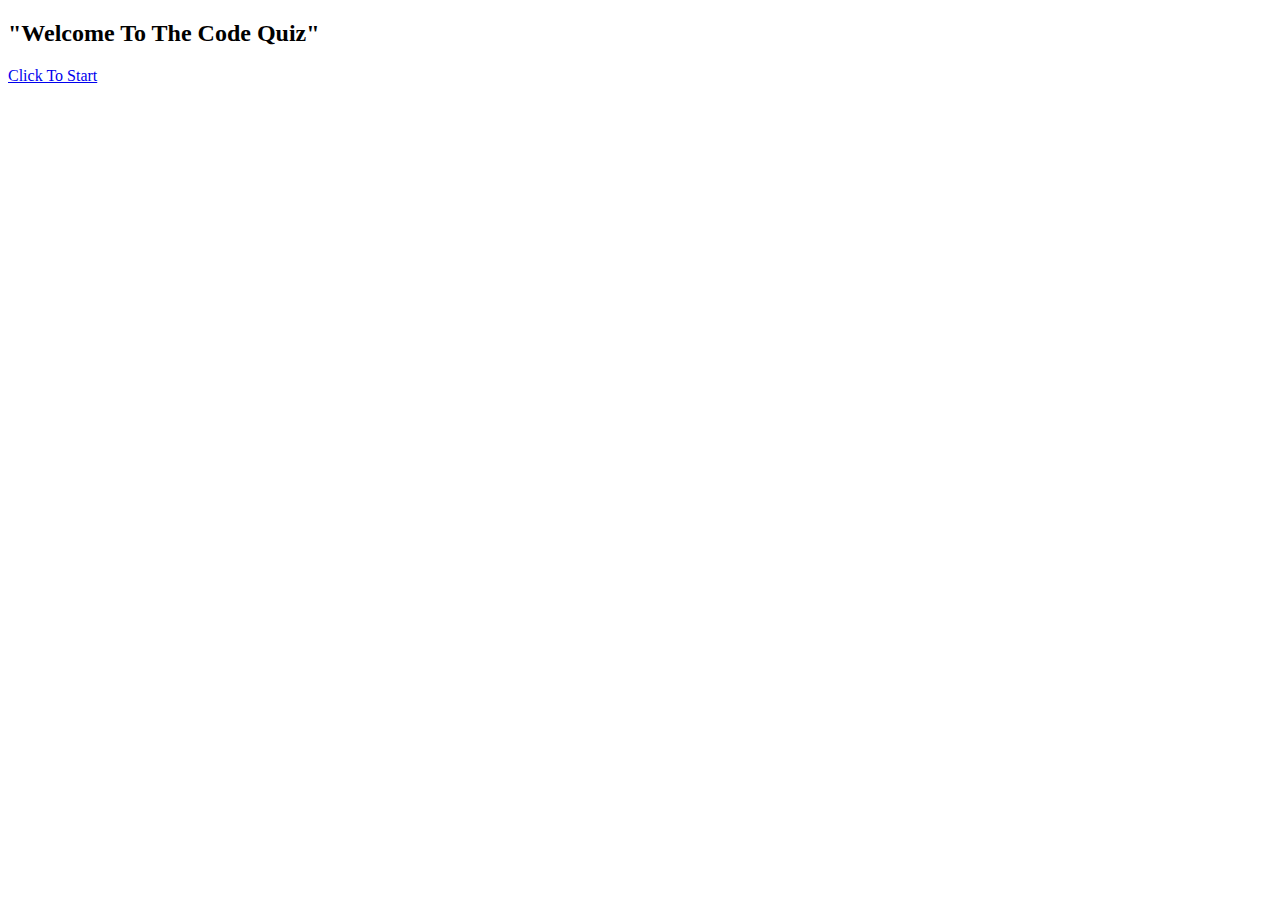
==== index.html @ 817ac59b "InitialCommit" ====
<!DOCTYPE html>
<html lang="en">
<head>
    <meta charset="UTF-8">
    <meta http-equiv="X-UA-Compatible" content="IE=edge">
    <meta name="viewport" content="width=device-width, initial-scale=1.0">
    <title>Document</title>
</head>
<body>
    <h2>"Welcome To The Code Quiz"</h2>
    <a href="Quiz.html">Click To Start</a>
</body>
</html>
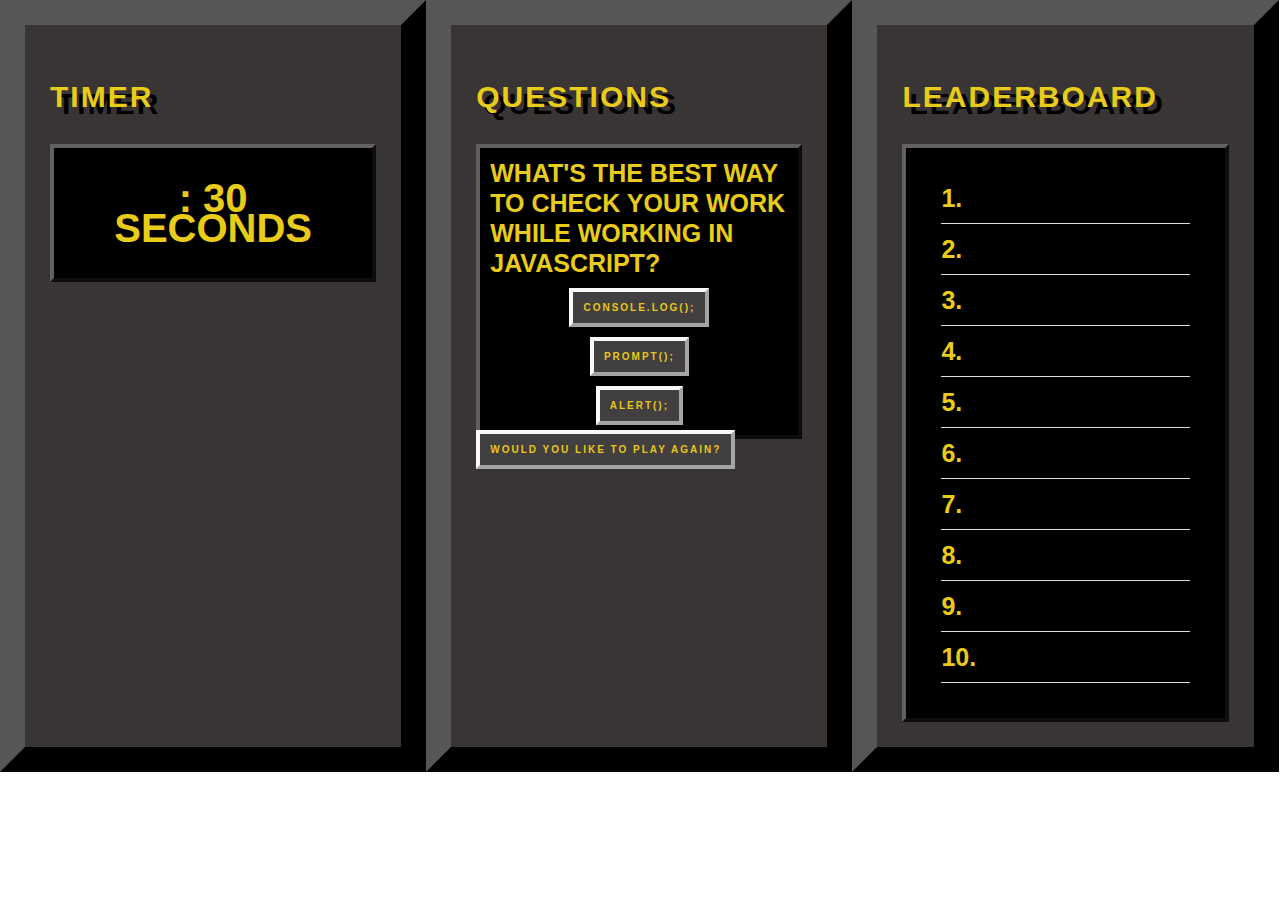
==== commit 29d5a5e6: "finalpushhtmlextadj" ====
--- a/index.html
+++ b/index.html
@@ -1,13 +1,141 @@
 <!DOCTYPE html>
 <html lang="en">
-<head>
-    <meta charset="UTF-8">
-    <meta http-equiv="X-UA-Compatible" content="IE=edge">
-    <meta name="viewport" content="width=device-width, initial-scale=1.0">
-    <title>Document</title>
-</head>
-<body>
-    <h2>"Welcome To The Code Quiz"</h2>
-    <a href="Quiz.html">Click To Start</a>
-</body>
-</html>+  <head>
+    <meta charset="UTF-8" />
+    <meta http-equiv="X-UA-Compatible" content="IE=edge" />
+    <meta name="viewport" content="width=device-width, initial-scale=1.0" />
+    <link rel="stylesheet" type="text/css" href="stylesheet.css" />
+    <title>CODE QUIZ!</title>
+  </head>
+
+  <body>
+    <div id="content-main" class="full-page">
+      <section id="timer">
+        <h3>Timer</h3>
+        <div id="timer-box">
+          <p>: <span id="timer-countdown">30</span> Seconds</p>
+        </div>
+      </section>
+
+      <section id="questions">
+        <h3>Questions</h3>
+
+        <div id="question-one"  class="individual-questions q0">
+        
+          <p>
+            What's the best way to check your work while working in JavaScript?
+          </p>
+          <button class="answer correct-answer">console.log();</button>
+          <button class="answer">prompt();</button>
+          <button class="answer">alert();</button>
+        </div>
+
+        <div id="question-two" id="q1" class="individual-questions hide q1">
+          <p>Inside which HTML element do we put the JavaScript?</p>
+          <button class="answer">A boolean</button>
+          <button class="answer correct-answer">A String</button>
+          <button class="answer">All of them</button>
+        </div>
+
+        <div id="question-three" id="q2" class="individual-questions hide q2">
+          <p>What does this: <span>!</span> logical operator do?</p>
+          <button class="answer">Put emphasis on a variable</button>
+          <button class="answer">Change something to false</button>
+          <button class="answer correct-answer">
+            Change something to false and vice versa
+          </button>
+        </div>
+
+        <div id="question-four" id="q3" class="individual-questions hide q3">
+          <p>Objects can only have a maximum of 10 values.</p>
+          <button class="answer">True</button>
+          <button class="answer correct-answer">False</button>
+        </div>
+
+        <div id="question-five" id="q4" class="individual-questions hide q4">
+          <p>What does <span>return;</span> do at the end of a function?</p>
+          <button class="answer">Returns you to the top of the page</button>
+          <button class="answer correct-answer">
+            Stops the execution of a function
+          </button>
+          <button class="answer">Returns to the beginning of a function</button>
+        </div>
+
+        <div id="question-six" id="q5" class="individual-questions hide q5">
+          <p>What does the <span>.pop();</span> method do to an array?</p>
+          <button last-question="true" class="answer correct-answer">
+            Remove the last string in an array
+          </button>
+          <button last-question="true" class="answer">
+            "Pop" another string into the array
+          </button>
+          <button last-question="true" class="answer">
+            Nothing, this doesn't apply to an array
+          </button>
+        </div>
+
+
+        <a href="Quiz.html" id="play-again">Would You Like To Play again?</a>
+      </section>
+
+      <section id="leaderboard">
+        <h3>Leaderboard</h3>
+        <div>
+          <p>
+            1. <span id="user-name-1" class="user-name-pulled"></span>
+            <span class="user-score-pulled"></span>
+          </p>
+          <p>
+            2. <span class="user-name-pulled"></span>
+            <span class="user-score-pulled"></span>
+          </p>
+          <p>
+            3. <span class="user-name-pulled"></span>
+            <span class="user-score-pulled"></span>
+          </p>
+          <p>
+            4. <span class="user-name-pulled"></span>
+            <span class="user-score-pulled"></span>
+          </p>
+          <p>
+            5. <span class="user-name-pulled"></span>
+            <span class="user-score-pulled"></span>
+          </p>
+          <p>
+            6. <span class="user-name-pulled"></span>
+            <span class="user-score-pulled"></span>
+          </p>
+          <p>
+            7. <span class="user-name-pulled"></span>
+            <span class="user-score-pulled"></span>
+          </p>
+          <p>
+            8. <span class="user-name-pulled"></span>
+            <span class="user-score-pulled"></span>
+          </p>
+          <p>
+            9. <span class="user-name-pulled"></span>
+            <span class="user-score-pulled"></span>
+          </p>
+          <p>
+            10. <span class="user-name-pulled"></span>
+            <span class="user-score-pulled"></span>
+          </p>
+        </div>
+      </section>
+    </div>
+<div class="hide q6"></div>
+
+    <!-- <div id="content-end" class="full-page">
+        <h3>Time's up!</h3>
+        <div class="input-group">
+            <p>Your score is <span id="user-score"></span> !</p>
+            <p>Log it below with your initials</p>
+            <input type="text" name="user-name" id="user-name" />
+            <button id="log-score">Submit!</button>
+        </div>
+    </div> -->
+
+    <script src="Quiz.js"></script>
+  </body>
+</html>
--- a/stylesheet.css
+++ b/stylesheet.css
@@ -0,0 +1,157 @@
+body {
+  margin: 0;
+  font-family: "Verdana", "Helvetica", Arial, Tahoma , sans-serif;
+}
+
+body h3 {
+  text-transform: uppercase;
+  text-shadow: 7px 7px #000000;
+  font-size: 30px;
+  letter-spacing: 2px;
+  color: #e8cc19;
+}
+
+body p {
+  font-size: 25px;
+  color: #e8cc19;
+  text-shadow: 1px 1px #030303;
+  font-weight: bold;
+  text-transform: uppercase;
+  margin: 10px;
+  line-height: 30px;
+}
+
+body button,
+body input,
+#play-again {
+ 
+  text-decoration: none;
+  border: 4px outset #faf9f9;
+  background-color: #413f3f;
+  padding: 10px;
+  color: #e9c619;
+  text-transform: uppercase;
+  font-size: 10px;
+  font-weight: bold;
+  letter-spacing: 2px;
+  margin-top: 10px;
+}
+
+
+
+
+
+/* .full-page {
+  width: 100%;
+  height: 100%;
+  top: 0;
+  left: 0;
+  border: 1px solid rgb(145, 35, 35);
+  text-align: center;
+} */
+
+button:hover {
+  cursor: help;
+}
+
+#content-start,
+#content-end {
+  width: 60%;
+  height: 60%;
+  left: 20%;
+  top: 20%;
+  border: 25px outset #9f9999;
+  padding: 25px;
+  background-color: #e9e7e7;
+  box-sizing: border-box;
+  -moz-box-sizing: border-box;
+  -webkit-box-sizing: border-box;
+}
+
+#content-start button {
+  margin-top: 25px;
+}
+
+#content-end span {
+  text-shadow: 0.5px 0.5px #e2dddd;
+  color: #c2c0bc;
+}
+
+#content-end button {
+  margin-left: 20px;
+}
+
+#content-main {
+  display: flex;
+  flex-wrap: wrap;
+  width: 100%;
+  height: 100%;
+  left: 0;
+  top: 0;
+}
+
+#content-main section {
+  width: 33.3%;
+  border: 25px outset #020202;
+  padding: 25px;
+  background-color: #3a3535;
+  box-sizing: border-box;
+  -moz-box-sizing: border-box;
+  -webkit-box-sizing: border-box;
+}
+
+#content-main #timer div,
+#content-main #leaderboard div {
+  background-color: black;
+  border: 4px outset #636161;
+  padding: 25px;
+  text-align: left;
+}
+
+#content-main #timer div {
+  text-align: center;
+}
+
+#content-main #timer div p {
+  font-size: 40px;
+}
+
+#content-main #leaderboard div p {
+  display: block;
+  font-size: 25px;
+  font-weight: bold;
+  border-bottom: 1.5px inset #e2dbdb;
+  padding-bottom: 10px;
+}
+
+#content-main #questions .individual-questions {
+  background-color: black;
+  border: 4px outset #605e5e;
+  
+}
+
+#content-main #questions .individual-questions button {
+  display: block;
+  margin: 10px auto;
+}
+
+#content-main #questions span {
+  text-shadow: 0.5px 0.5px #5a5959;
+  color: #ece5e5;
+}
+
+.green {
+  background-color: green;
+}
+.red {
+  background-color: red;
+}
+
+.hide {
+display: none;
+
+}
+#questions {
+  padding: 60px;
+  
+  }